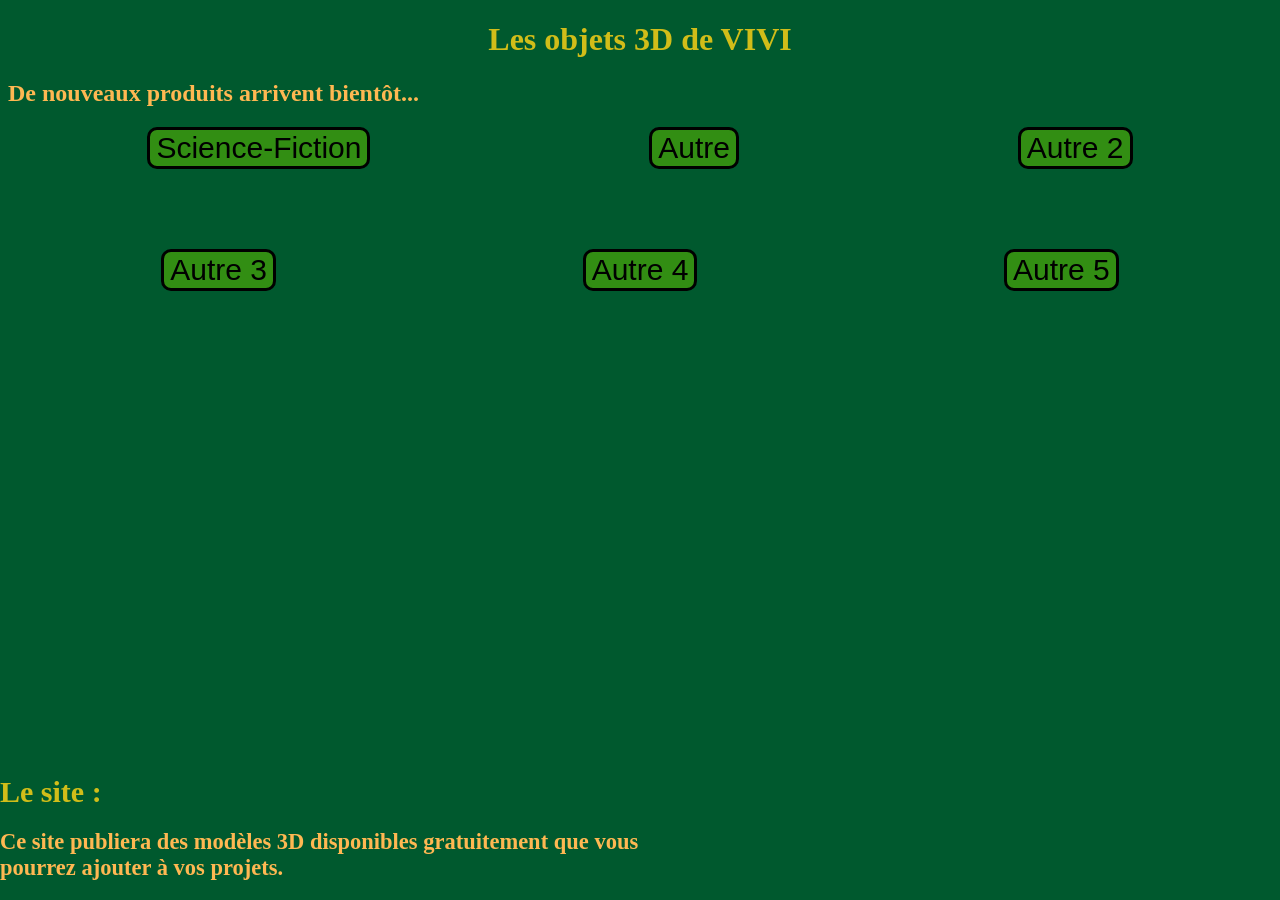
==== SiteWeb/index.html @ 81c9c114 "a" ====
<!DOCTYPE html>
<html lang="fr">

<head>
    <meta charset="utf-8">
    <title>Les objets 3D de VIVI</title>

    <link rel="stylesheet" href="styles.css">
    <script src="script.js" defer></script>
</head>

<body>

    <h1>Les objets 3D de VIVI</h1>
    <h2>De nouveaux produits arrivent bientôt...</h2>

    <div class="boutonsCollection">
        <div class="boutonsCollectionsLigne1">
            <button class="boutonSciFi" onclick="afficherSF()">Science-Fiction</button>
            <button onclick="afficherAutre()">Autre</button>
            <button>Autre 2</button>
        </div>
        <div class="boutonsCollectionsLigne2">
            <button>Autre 3</button>
            <button>Autre 4</button>
            <button>Autre 5</button>
        </div>
    </div>



    <div id="objetsSF" style="display: none;">
        <div class="affichageSF">
            <div class="objets">
                <div>
                    <img src="assets/scifiship_image1.png" alt="1" height="100" width="auto">
                    <p>Station Spatiale</p>
                </div>
                <div>
                    <img src="assets/imageTest.webp" alt="2" height="100" width="auto">
                    <p>Objet2</p>
                </div>
                <div>
                    <img src="assets/imageTest.webp" alt="3" height="100" width="auto">
                    <p>Objet3</p>
                </div>
            </div>

            <button onclick="afficherSF()">Retour</button>
        </div>

    </div>


    <div id="objetsAutres" style="display: none;">
        <div class="affichageAutre">
            <div class="objets">
                <div>
                    <img src="assets/imageTest.webp" alt="11" height="100" width="auto">
                    <p>Objet11</p>
                </div>
                <div>
                    <img src="assets/imageTest.webp" alt="12" height="100" width="auto">
                    <p>Objet2</p>
                </div>
                <div>
                    <img src="assets/imageTest.webp" alt="13" height="100" width="auto">
                    <p>Objet3</p>
                </div>
            </div>

            <button onclick="afficherAutre()">Retour</button>
        </div>

    </div>

    <div id="pageObjet" style="display: none;">
        <div class="elementsPageObjet">
            <div class="titreImage">
                <h2><span id="nomObjet"></span></h2>
            </div>
            <div>
                <img id="imageConcernee" src="" alt="Image" height="400" width="auto">
                <button id="buttonS" type="button">></button>
            </div>
            <div class="elementsDeTexte">
                <p><span id="descriptionObjet"></span></p>
                <a id="lienSS" href="#" download>
                    Télécharger le document en .blend.
                </a>
            </div>
            <div class="boutonRetour">
                <button onclick="retour()">Retour</button>
            </div>
        </div>
    </div>


    <div class="boiteBas">
        <h1 class="boiteBasH1">Le site :</h1>
        <h2>Ce site publiera des modèles 3D disponibles gratuitement que vous pourrez ajouter à vos projets.</h2>
    </div>
</body>


</html>
---- SiteWeb/styles.css ----
h1 {
    color: #d1bd19;
    text-align: center;

}

html {
    background-color: #00592e;
}

body {
    color: #ffb852;
}

h2 {
    color: #ffb852;
}

.boiteBas {
    position: fixed;
    bottom: 0;
    left: 0;
    width: 50%;

    text-align: left;
    font-size: 15px;
}

.boiteBasH1 {
    text-align: left;
}

.affichageSF {
    position: absolute;
    top: 0;
    left: 0;
    width: 100%;
    height: 100%;
    color: white;
    z-index: 2;
    min-height: 100vh;

    background-color: black;

    overflow-y: auto;
}

.affichageAutre {
    position: absolute;
    top: 0;
    left: 0;
    width: 100%;
    height: 100%;
    color: white;
    z-index: 2;
    min-height: 100vh;

    background-color: black;

    overflow-y: auto;
}

.objets {
    display: flex;
    flex-direction: row;
    align-items: center;
    justify-content: space-around;
    text-align: center;
}

#pageObjet {
    position: fixed;
    top: 0;
    left: 0;
    width: 100%;
    height: 100%;
    color: white;
    z-index: 3;

    background-color: black;

    display: flex;
    flex-direction: column;
    align-items: flex-start;
    text-align: start;
    gap: 20px;

    padding-top: 40px;

    overflow-y: auto;
}

.elementsDeTexte {
    padding-left: 20px;
}

.titreImage {
    position: absolute;
    top: -8px;
}

.boutonRetour {
    position: absolute;
    bottom: 60px;
    right: 10px;
}

#buttonS {
    position: relative;
    bottom: 200px;
    right: 33px;
    font-size: 25px;
    background-color: rgb(247, 244, 244);
    border-radius: 50%;
    border: none;

    transition-duration: 0.4s;

}

#buttonS:hover {
    background-color: rgba(116, 114, 114, 0.51);
}

.lienSS {
    color: rgb(41, 84, 240);
}

.boutonsCollection{
    display: flex;
    flex-direction: column;
    gap: 80px;
}
.boutonsCollectionsLigne1 {
    display: flex;
    flex-direction: row;
    justify-content: space-around;
}
.boutonsCollectionsLigne2 {
    display: flex;
    flex-direction: row;
    justify-content: space-around;
}

.boutonsCollection button {
    font-size: 30px;
    border-radius: 10px;
    background-color: #328e13;
    border: solid black;
}
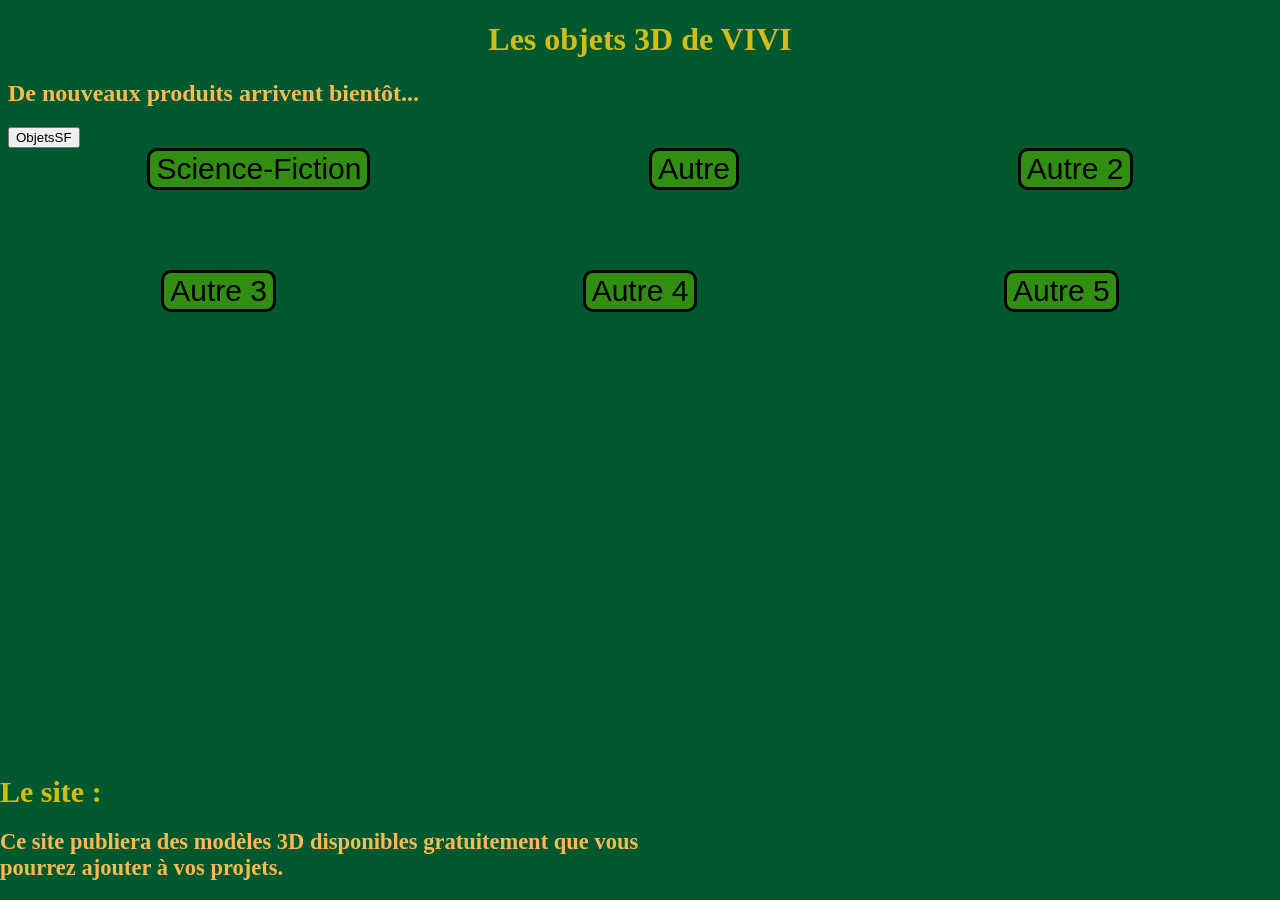
==== commit 672e21ee: "a" ====
--- a/SiteWeb/index.html
+++ b/SiteWeb/index.html
@@ -13,6 +13,8 @@
 
     <h1>Les objets 3D de VIVI</h1>
     <h2>De nouveaux produits arrivent bientôt...</h2>
+
+    <button onclick="window.location.href='PageObjetsSF/indexPageObjetsSF.html'">ObjetsSF</button>
 
     <div class="boutonsCollection">
         <div class="boutonsCollectionsLigne1">
